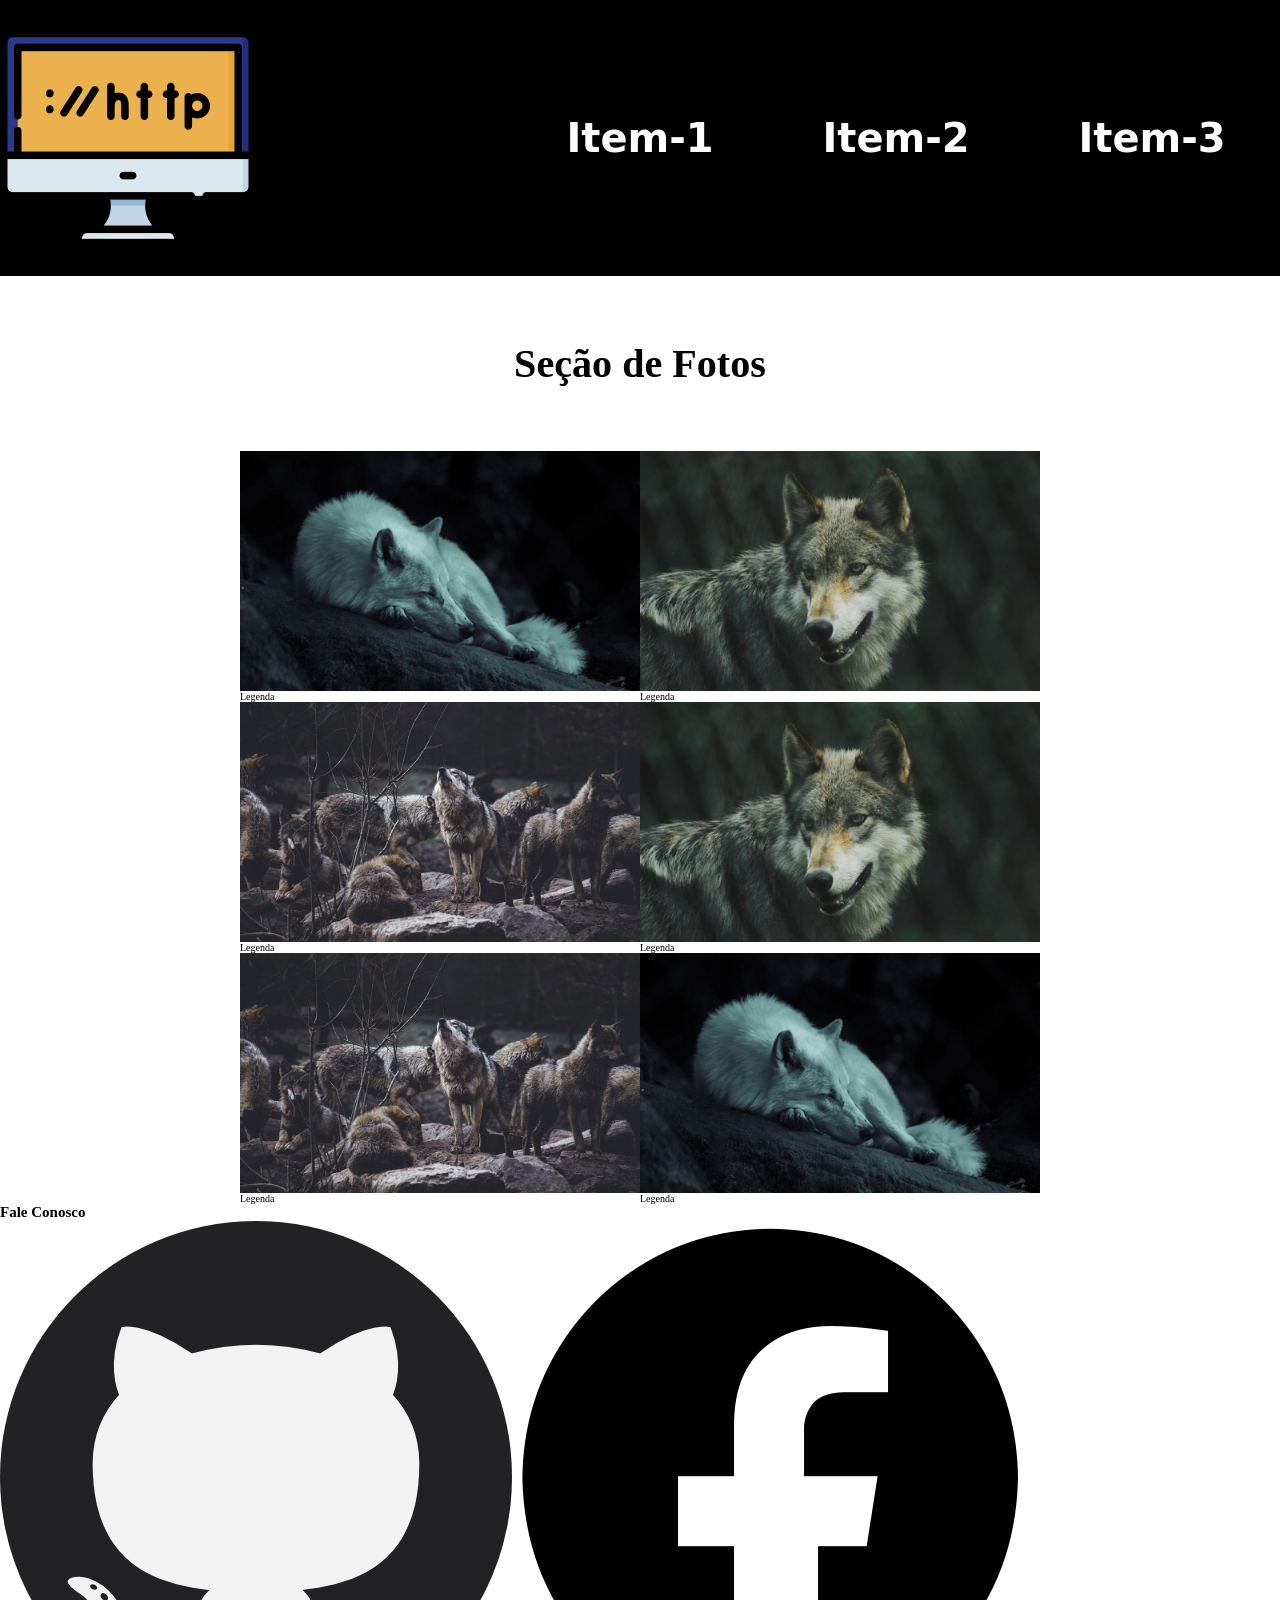
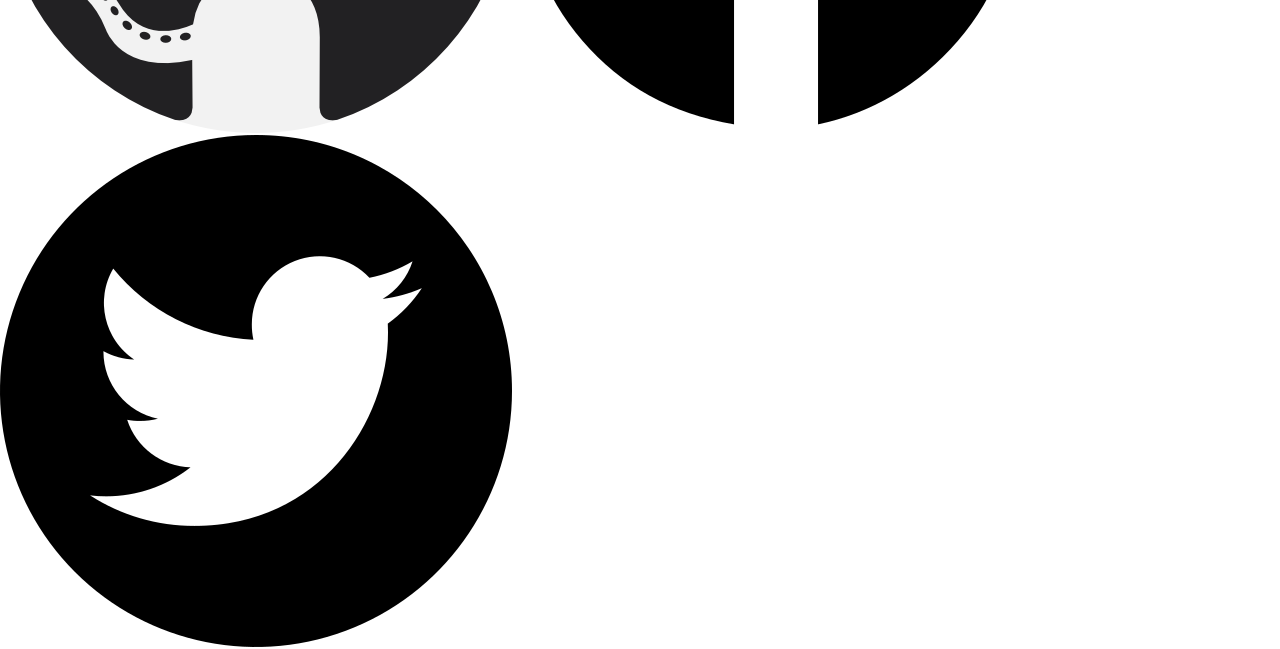
==== index.html @ 2d9f7f58 "Todas mudanças" ====
<!DOCTYPE html>
<html lang="pt-br">

<head>
    <meta charset="UTF-8">
    <meta http-equiv="X-UA-Compatible" content="IE=edge">
    <meta name="viewport" content="width=device-width, initial-scale=1.0">
    <title>Layout Flex-BOX</title>
    <link rel="stylesheet" href="./css/estilo.css">
</head>

<body>

    <header class="cabecalho">
        <img src="./img/logo.png" alt="Monitor de computador.">
        <nav>
            <a href="#">Item-1</a>
            <a href="#">Item-2</a>
            <a href="#">Item-3</a>
        </nav>
    </header>

    <h2 class="tit-foto">Seção de Fotos</h2>

    <section class="conteudo">
        <div>
            <img src="./img/lobo1.jpg" alt="Lobo">
            <p>Legenda</p>
        </div>
        <div>
            <img src="./img/lobo2.jpg" alt="Lobo">
            <p>Legenda</p>
        </div>
        <div>
            <img src="./img/lobo3.jpg" alt="Lobo">
            <p>Legenda</p>
        </div>
        <div>
            <img src="./img/lobo4.jpg" alt="Lobo">
            <p>Legenda</p>
        </div>
        <div>
            <img src="./img/lobo5.jpg" alt="Lobo">
            <p>Legenda</p>
        </div>
        <div>
            <img src="./img/lobo6.jpg" alt="Lobo">
            <p>Legenda</p>
        </div>
    </section>

    <footer>
        <h2>Fale Conosco</h2>
        <nav>
            <a href="#"><img src="./img/social-1.png" alt="Logo github"></a>
            <a href="#"><img src="./img/social-2.png" alt="Logo facebook"></a>
            <a href="#"><img src="./img/social-3.png" alt="Logo twitter"></a>
        </nav>
    </footer>

</body>

</html>
---- css/estilo.css ----
*{
    margin: 0;
    padding: 0;
    box-sizing: border-box;
}

html{
    font-size: 62.7%;
}

.cabecalho{
    display: flex;
    justify-content: space-between;
    flex-wrap: wrap;
    align-items: center;
    width: 100%;
    height: 100%;
    background-color: #000000;
}

.cabecalho img{
    width: 20%;
    max-width: 30%;
    display: block;
}

.cabecalho nav{
    display: flex;
    width: 60%;
    height: 100%;
    justify-content: space-around;
    flex-wrap: wrap;
}

.cabecalho a{
    text-decoration: none;
    color: #fff;
    font-size: 4em;
    font-family: system-ui, -apple-system, BlinkMacSystemFont, 'Segoe UI', Roboto, Oxygen, Ubuntu, Cantarell, 'Open Sans', 'Helvetica Neue', sans-serif;
    font-weight: 700;
    padding: 15% 0;
}

/* UTILIZA PSEUDO CLASSES PARA EFEITOS - HOVER */
.cabecalho a:hover{
    color: #000000;
    background-color: #fff;
}

body{
    font-size: 10px;
}

.tit-foto{
    font-size: 4rem;
    text-align: center;
    margin: 5% 0;
}

.conteudo{
    display: flex;
    flex-wrap: wrap;
    max-width: 800px;
    margin: 0 auto;
}

.conteudo >div img{
    max-width: 100%;
    display: block;
}

.conteudo > div{
    flex-grow: 1;
    flex-shrink: 1;
    flex-basis: 300px;
}
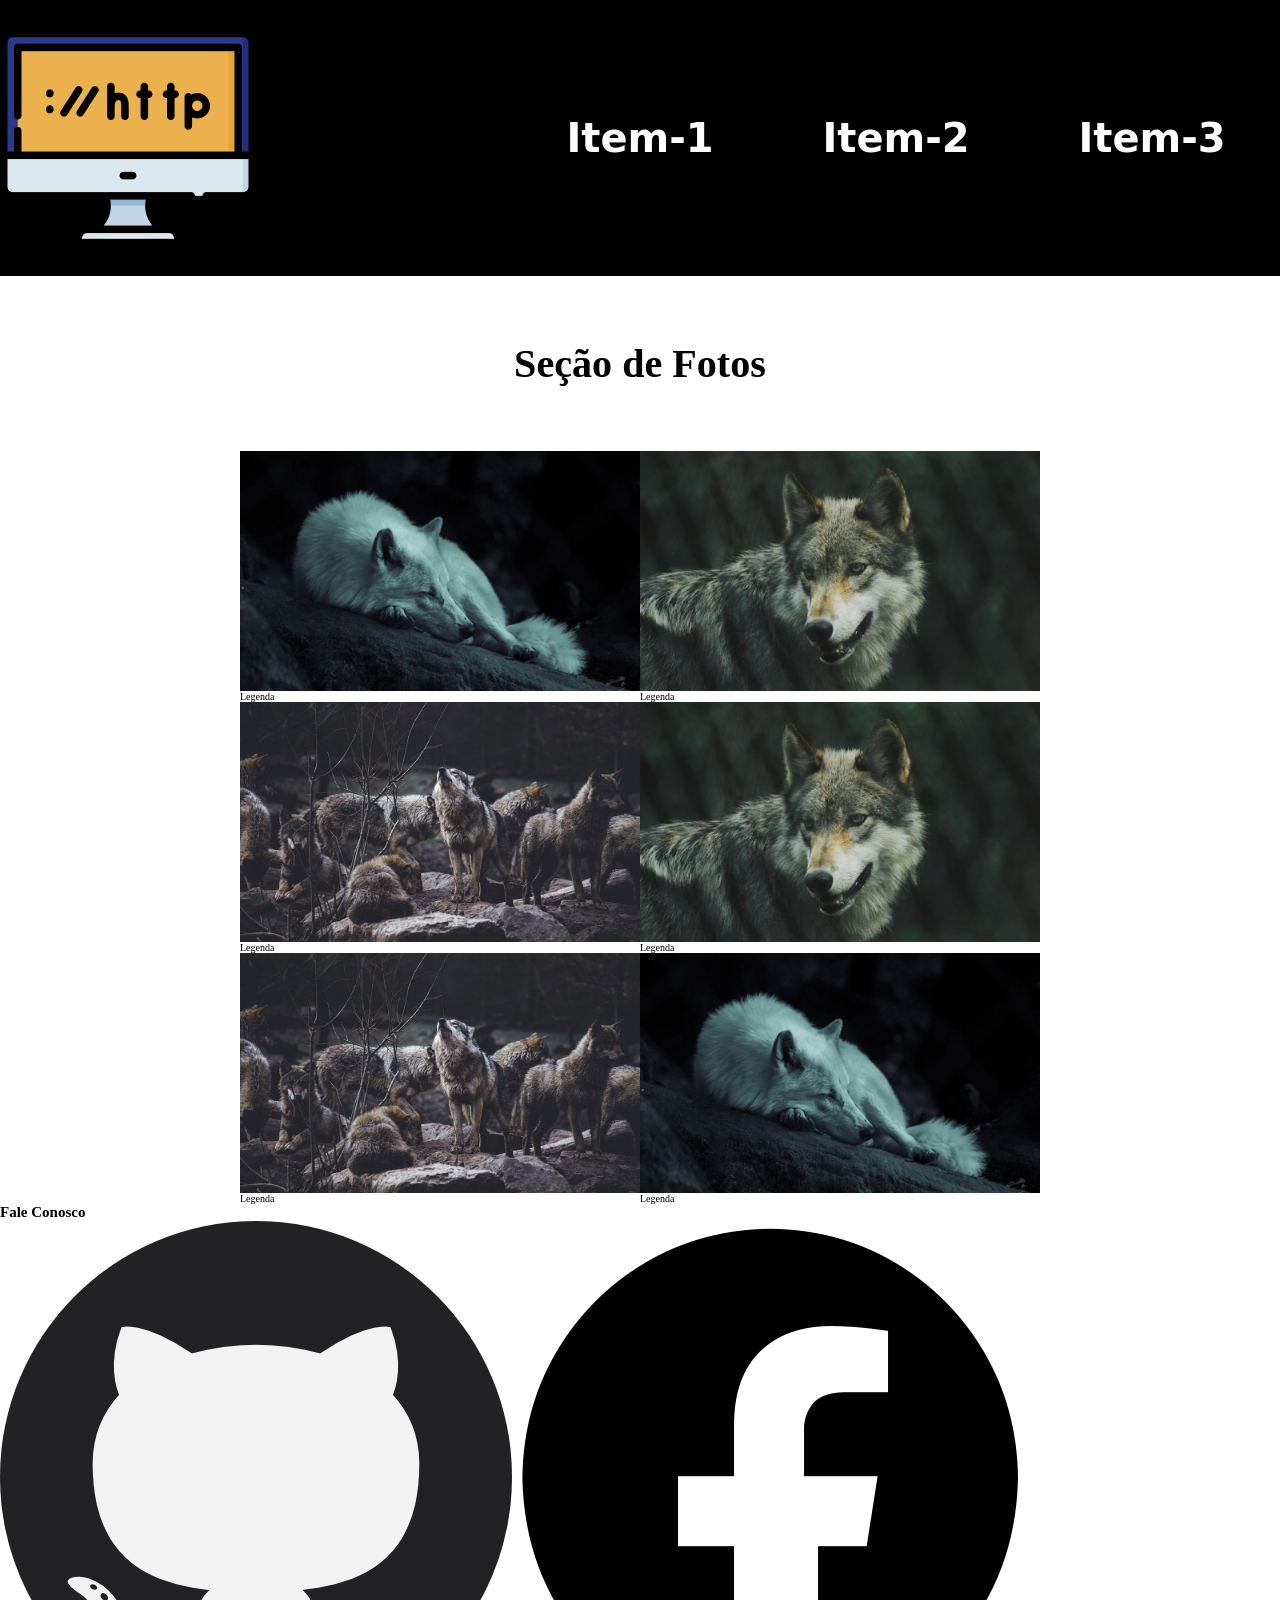
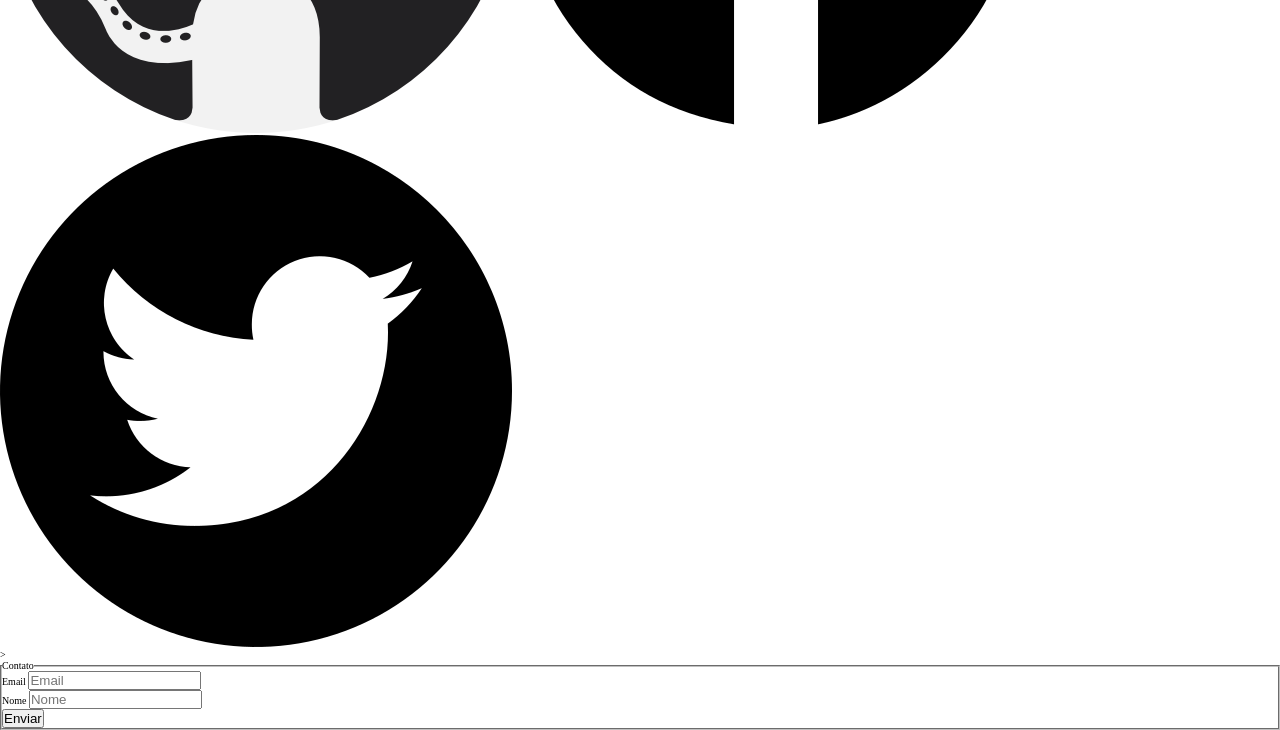
==== commit 23f0f9b9: "Iniciando em JS declaração, HOISTING." ====
--- a/index.html
+++ b/index.html
@@ -6,7 +6,10 @@
     <meta http-equiv="X-UA-Compatible" content="IE=edge">
     <meta name="viewport" content="width=device-width, initial-scale=1.0">
     <title>Layout Flex-BOX</title>
+
     <link rel="stylesheet" href="./css/estilo.css">
+
+    <script src="./js/script.js"></script>
 </head>
 
 <body>
@@ -22,6 +25,51 @@
 
     <h2 class="tit-foto">Seção de Fotos</h2>
 
+  <!--  <button onclick="alert(this.innerText)">CLICK</button> -->
+
+  <script>
+    //comentário de linha
+    /*
+
+    */
+
+    //Declarando variáveis com a palavra reservada (var);
+    var nr1 = 10;
+    var nr2 = 5;
+
+    //Imprimindo as variáveis com a classe ( console );
+    //console.log(nr1);
+    //console.log(nr2);
+    
+    //Realizar todas as operações aritméticas e imprimir com
+    //console.log()
+
+    //ADIÇÃO
+    console.log(nr1+nr2);
+    //SUBTRAÇÃO
+    console.log(nr1-nr2);
+    //MULTIPLICAÇÃO
+    console.log(nr1*nr2);
+    //DIVISÃO
+    console.log(nr1/nr2);
+
+    //Repita as operações e adicione o seguinte texto antes:
+    //inclua a operação de apresentação do resto da última operação.
+    // RESULTADO :
+
+     //ADIÇÃO
+        console.log(`RESULTADO :" + ${nr1+nr2}`);
+    //SUBTRAÇÃO
+    console.log("RESULTADO :" + (nr1-nr2));
+    //MULTIPLICAÇÃO
+    console.log("RESULTADO :" + (nr1*nr2));
+    //DIVISÃO
+    console.log("RESULTADO :" + (nr1/nr2));
+    //RESTO 
+    console.log("RESULTADO :" + (nr1%nr2));
+
+  </script>
+  
     <section class="conteudo">
         <div>
             <img src="./img/lobo1.jpg" alt="Lobo">
@@ -56,8 +104,28 @@
             <a href="#"><img src="./img/social-2.png" alt="Logo facebook"></a>
             <a href="#"><img src="./img/social-3.png" alt="Logo twitter"></a>
         </nav>
+
+        <div>
+            <form action="index.html" method="get" onsubmit="return false">
+                ><fieldset>
+                    <legend>Contato</legend>
+                    <div>
+                        <label for="idEmail">Email</label>
+                        <input type="email" name="txtEmail" id="idEmail" placeholder="Email">
+                    </div>
+                    <div>
+                        <label for="idNome">Nome</label>
+                        <input type="text" name="txtNm" id="idNome" placeholder="Nome">
+                    </div>
+                    <div>
+                        <input type="submit" value="Enviar">
+                    </div>
+                </fieldset>
+            </form>
+        </div>
+
     </footer>
 
 </body>
 
-</html>
+</html>
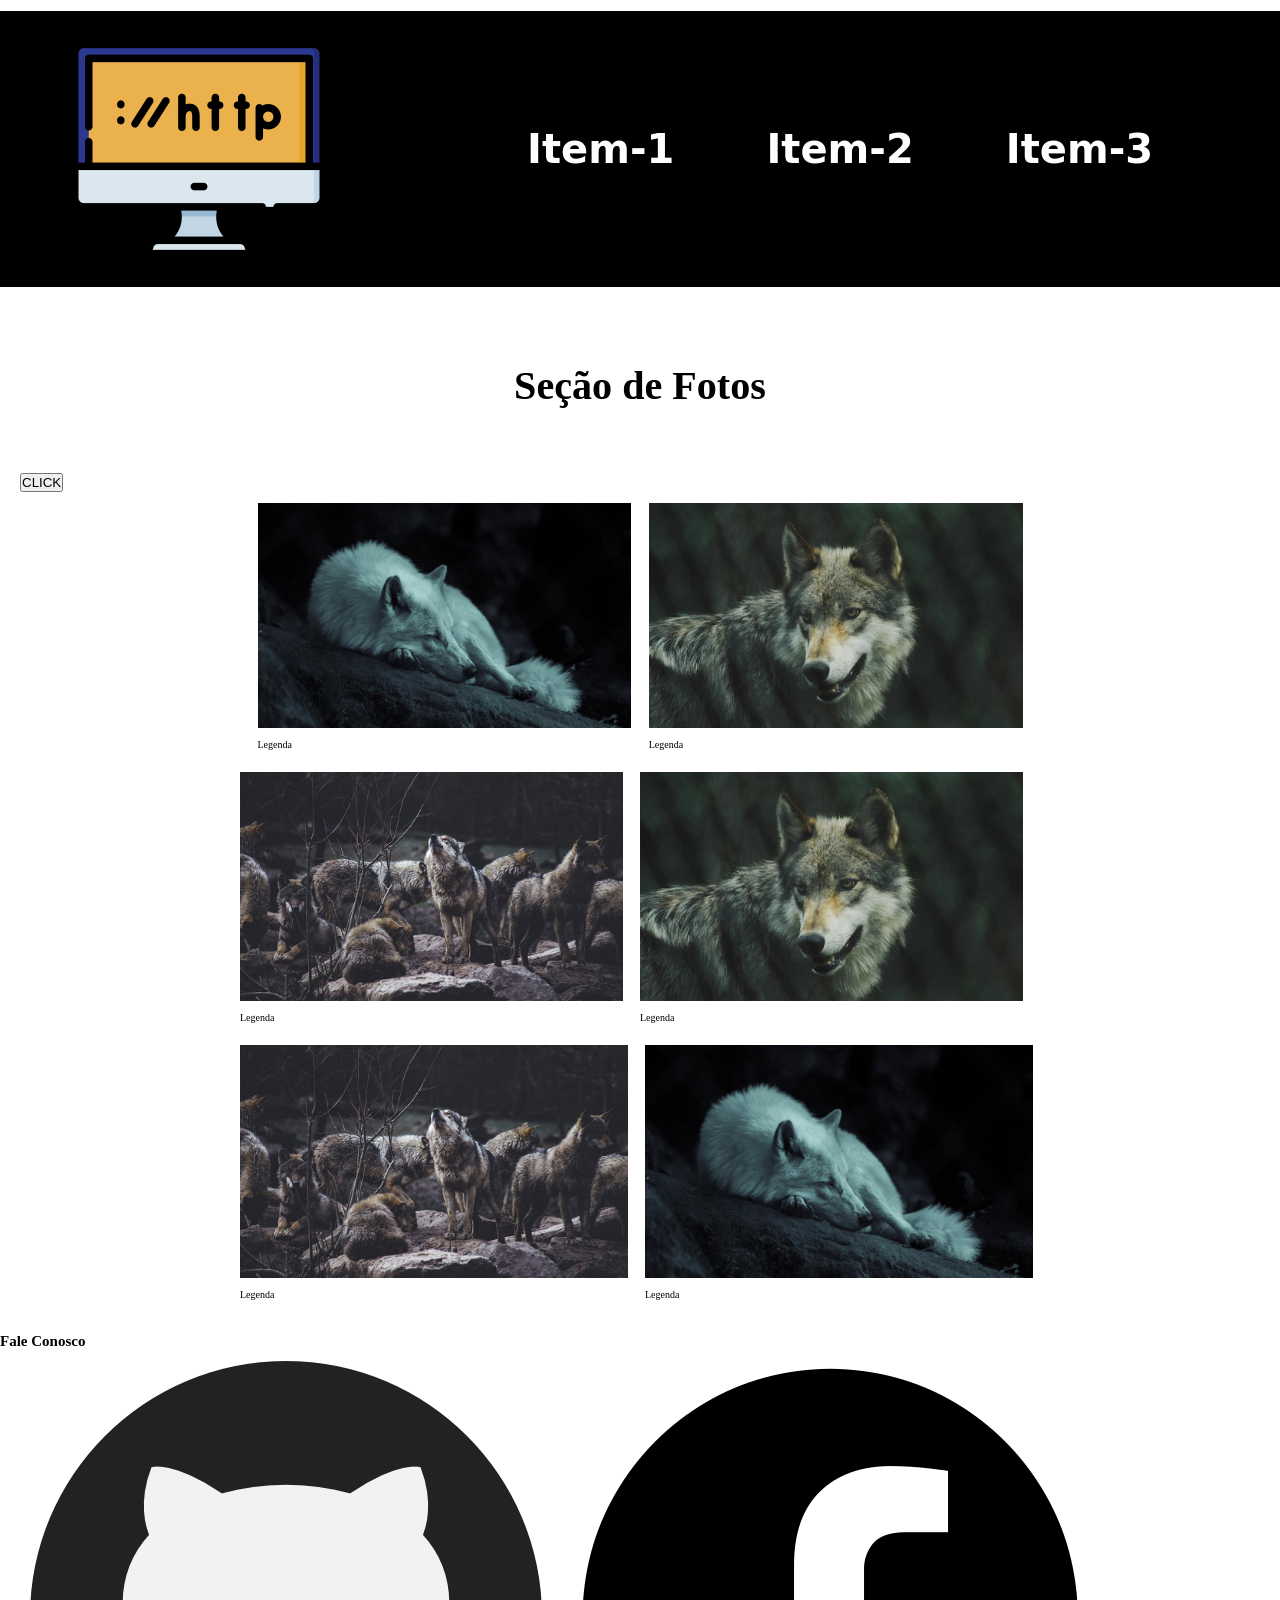
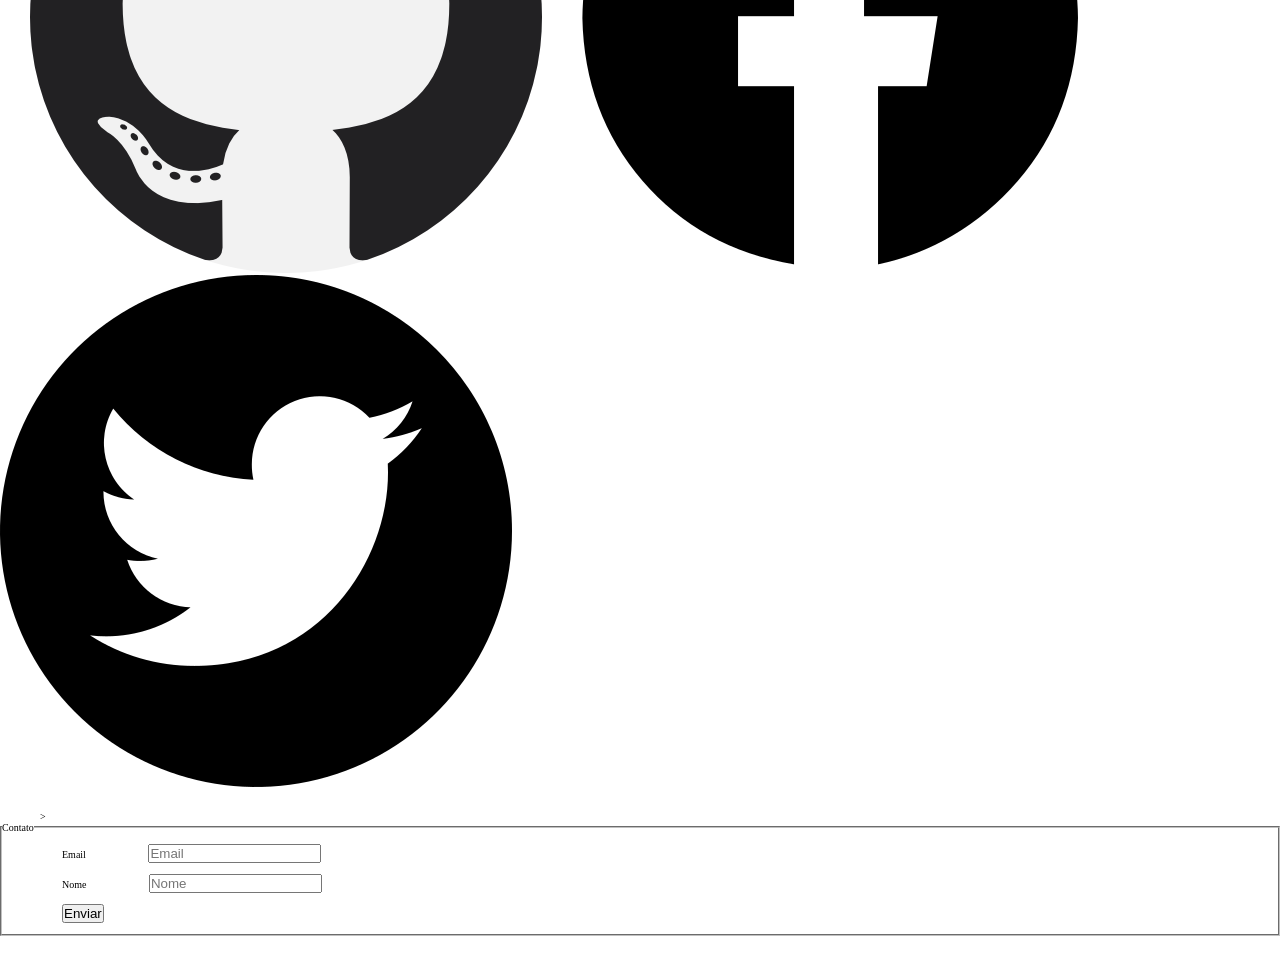
==== commit 3ea43406: "Array/ declarations/functions" ====
--- a/index.html
+++ b/index.html
@@ -1,131 +1,271 @@
 <!DOCTYPE html>
+
 <html lang="pt-br">
 
+
+
+
 <head>
-    <meta charset="UTF-8">
-    <meta http-equiv="X-UA-Compatible" content="IE=edge">
-    <meta name="viewport" content="width=device-width, initial-scale=1.0">
-    <title>Layout Flex-BOX</title>
-
-    <link rel="stylesheet" href="./css/estilo.css">
-
-    <script src="./js/script.js"></script>
+
+    <meta charset="UTF-8">
+
+    <meta http-equiv="X-UA-Compatible" content="IE=edge">
+
+    <meta name="viewport" content="width=device-width, initial-scale=1.0">
+
+    <title>Layout Flex-BOX</title>
+
+    <link rel="stylesheet" href="./css/estilo.css">
+
+
+
+
+    <script src="./js/script.js" defer></script>
+
+   
+
 </head>
 
+
+
+
 <body>
 
-    <header class="cabecalho">
-        <img src="./img/logo.png" alt="Monitor de computador.">
-        <nav>
-            <a href="#">Item-1</a>
-            <a href="#">Item-2</a>
-            <a href="#">Item-3</a>
-        </nav>
-    </header>
-
-    <h2 class="tit-foto">Seção de Fotos</h2>
-
-  <!--  <button onclick="alert(this.innerText)">CLICK</button> -->
-
-  <script>
-    //comentário de linha
-    /*
-
-    */
-
-    //Declarando variáveis com a palavra reservada (var);
-    var nr1 = 10;
-    var nr2 = 5;
-
-    //Imprimindo as variáveis com a classe ( console );
-    //console.log(nr1);
-    //console.log(nr2);
-    
-    //Realizar todas as operações aritméticas e imprimir com
-    //console.log()
-
-    //ADIÇÃO
-    console.log(nr1+nr2);
-    //SUBTRAÇÃO
-    console.log(nr1-nr2);
-    //MULTIPLICAÇÃO
-    console.log(nr1*nr2);
-    //DIVISÃO
-    console.log(nr1/nr2);
-
-    //Repita as operações e adicione o seguinte texto antes:
-    //inclua a operação de apresentação do resto da última operação.
-    // RESULTADO :
-
-     //ADIÇÃO
-        console.log(`RESULTADO :" + ${nr1+nr2}`);
-    //SUBTRAÇÃO
-    console.log("RESULTADO :" + (nr1-nr2));
-    //MULTIPLICAÇÃO
-    console.log("RESULTADO :" + (nr1*nr2));
-    //DIVISÃO
-    console.log("RESULTADO :" + (nr1/nr2));
-    //RESTO 
-    console.log("RESULTADO :" + (nr1%nr2));
-
-  </script>
-  
-    <section class="conteudo">
-        <div>
-            <img src="./img/lobo1.jpg" alt="Lobo">
-            <p>Legenda</p>
-        </div>
-        <div>
-            <img src="./img/lobo2.jpg" alt="Lobo">
-            <p>Legenda</p>
-        </div>
-        <div>
-            <img src="./img/lobo3.jpg" alt="Lobo">
-            <p>Legenda</p>
-        </div>
-        <div>
-            <img src="./img/lobo4.jpg" alt="Lobo">
-            <p>Legenda</p>
-        </div>
-        <div>
-            <img src="./img/lobo5.jpg" alt="Lobo">
-            <p>Legenda</p>
-        </div>
-        <div>
-            <img src="./img/lobo6.jpg" alt="Lobo">
-            <p>Legenda</p>
-        </div>
-    </section>
-
-    <footer>
-        <h2>Fale Conosco</h2>
-        <nav>
-            <a href="#"><img src="./img/social-1.png" alt="Logo github"></a>
-            <a href="#"><img src="./img/social-2.png" alt="Logo facebook"></a>
-            <a href="#"><img src="./img/social-3.png" alt="Logo twitter"></a>
-        </nav>
-
-        <div>
-            <form action="index.html" method="get" onsubmit="return false">
-                ><fieldset>
-                    <legend>Contato</legend>
-                    <div>
-                        <label for="idEmail">Email</label>
-                        <input type="email" name="txtEmail" id="idEmail" placeholder="Email">
-                    </div>
-                    <div>
-                        <label for="idNome">Nome</label>
-                        <input type="text" name="txtNm" id="idNome" placeholder="Nome">
-                    </div>
-                    <div>
-                        <input type="submit" value="Enviar">
-                    </div>
-                </fieldset>
-            </form>
-        </div>
-
-    </footer>
+
+
+
+    <header class="cabecalho">
+
+        <img src="./img/logo.png" alt="Monitor de computador.">
+
+        <nav>
+
+            <a href="#">Item-1</a>
+
+            <a href="#">Item-2</a>
+
+            <a href="#">Item-3</a>
+
+        </nav>
+
+    </header>
+
+
+
+
+    <h2 class="tit-foto">Seção de Fotos</h2>
+
+
+
+
+    <!-- <button onclick="alert(this.innerText)">CLICK</button> -->
+
+
+
+
+    <button id="meu-btn">CLICK</button>
+
+   
+
+
+
+
+    <script>
+
+        //COMENTÁRIO DE LINHA
+
+        /*
+
+            COMENTÁRIO DE BLOCO
+
+        */
+
+
+
+
+        //Declarando variáveis com a palavra reservada (var);
+
+        var nr1 = 10;
+
+        var nr2 = 5;
+
+
+
+
+        //Imprimindo as variáveis com a classe ( console );
+
+        // console.log(nr1);
+
+        // console.log(nr2);
+
+
+
+
+        //Realizar todas as operações aritméticas e imprimir com
+
+        //console.log()
+
+
+
+
+        //ADIÇÃO
+
+        //console.log("RESULTADO: " + (nr1+nr2));
+
+        //console.log(`RESULTADO: ${nr1+nr2}`);
+
+        //SUBTRAÇÃO
+
+        //console.log("RESULTADO: " + (nr1-nr2));
+
+        //MULTIPLICAÇÃO
+
+        //console.log("RESULTADO: " + (nr1*nr2));
+
+        //DIVISÃO
+
+        //console.log("RESULTADO: " + (nr1/nr2));
+
+        //RESTO
+
+        //console.log("RESULTADO: " + (nr1%nr2));
+
+
+
+
+        //Repita as operações e adicione o seguinte texto antes e
+
+        // inclusa a operação de apresentação do resto da última operação.
+
+        //RESULTADO :
+
+
+
+
+    </script>
+
+
+
+
+    <section class="conteudo">
+
+        <div>
+
+            <img src="./img/lobo1.jpg" alt="Lobo">
+
+            <p>Legenda</p>
+
+        </div>
+
+        <div>
+
+            <img src="./img/lobo2.jpg" alt="Lobo">
+
+            <p>Legenda</p>
+
+        </div>
+
+        <div>
+
+            <img src="./img/lobo3.jpg" alt="Lobo">
+
+            <p>Legenda</p>
+
+        </div>
+
+        <div>
+
+            <img src="./img/lobo4.jpg" alt="Lobo">
+
+            <p>Legenda</p>
+
+        </div>
+
+        <div>
+
+            <img src="./img/lobo5.jpg" alt="Lobo">
+
+            <p>Legenda</p>
+
+        </div>
+
+        <div>
+
+            <img src="./img/lobo6.jpg" alt="Lobo">
+
+            <p>Legenda</p>
+
+        </div>
+
+    </section>
+
+
+
+
+    <footer>
+
+        <h2>Fale Conosco</h2>
+
+        <nav>
+
+            <a href="#"><img src="./img/social-1.png" alt="Logo github"></a>
+
+            <a href="#"><img src="./img/social-2.png" alt="Logo facebook"></a>
+
+            <a href="#"><img src="./img/social-3.png" alt="Logo twitter"></a>
+
+        </nav>
+
+
+
+
+        <div>
+
+            <form action="index.html" method="get" onsubmit="return false">
+
+                ><fieldset>
+
+                    <legend>Contato</legend>
+
+                    <div>
+
+                        <label for="idEmail">Email</label>
+
+                        <input type="email" name="txtEmail" id="idEmail" placeholder="Email">
+
+                    </div>
+
+                    <div>
+
+                        <label for="idNome">Nome</label>
+
+                        <input type="text" name="txtNm" id="idNome" placeholder="Nome">
+
+                    </div>
+
+                    <div>
+
+                        <input type="submit" value="Enviar">
+
+                    </div>
+
+                </fieldset>
+
+            </form>
+
+        </div>
+
+
+
+
+    </footer>
+
+
+
 
 </body>
 
+
+
+
 </html>
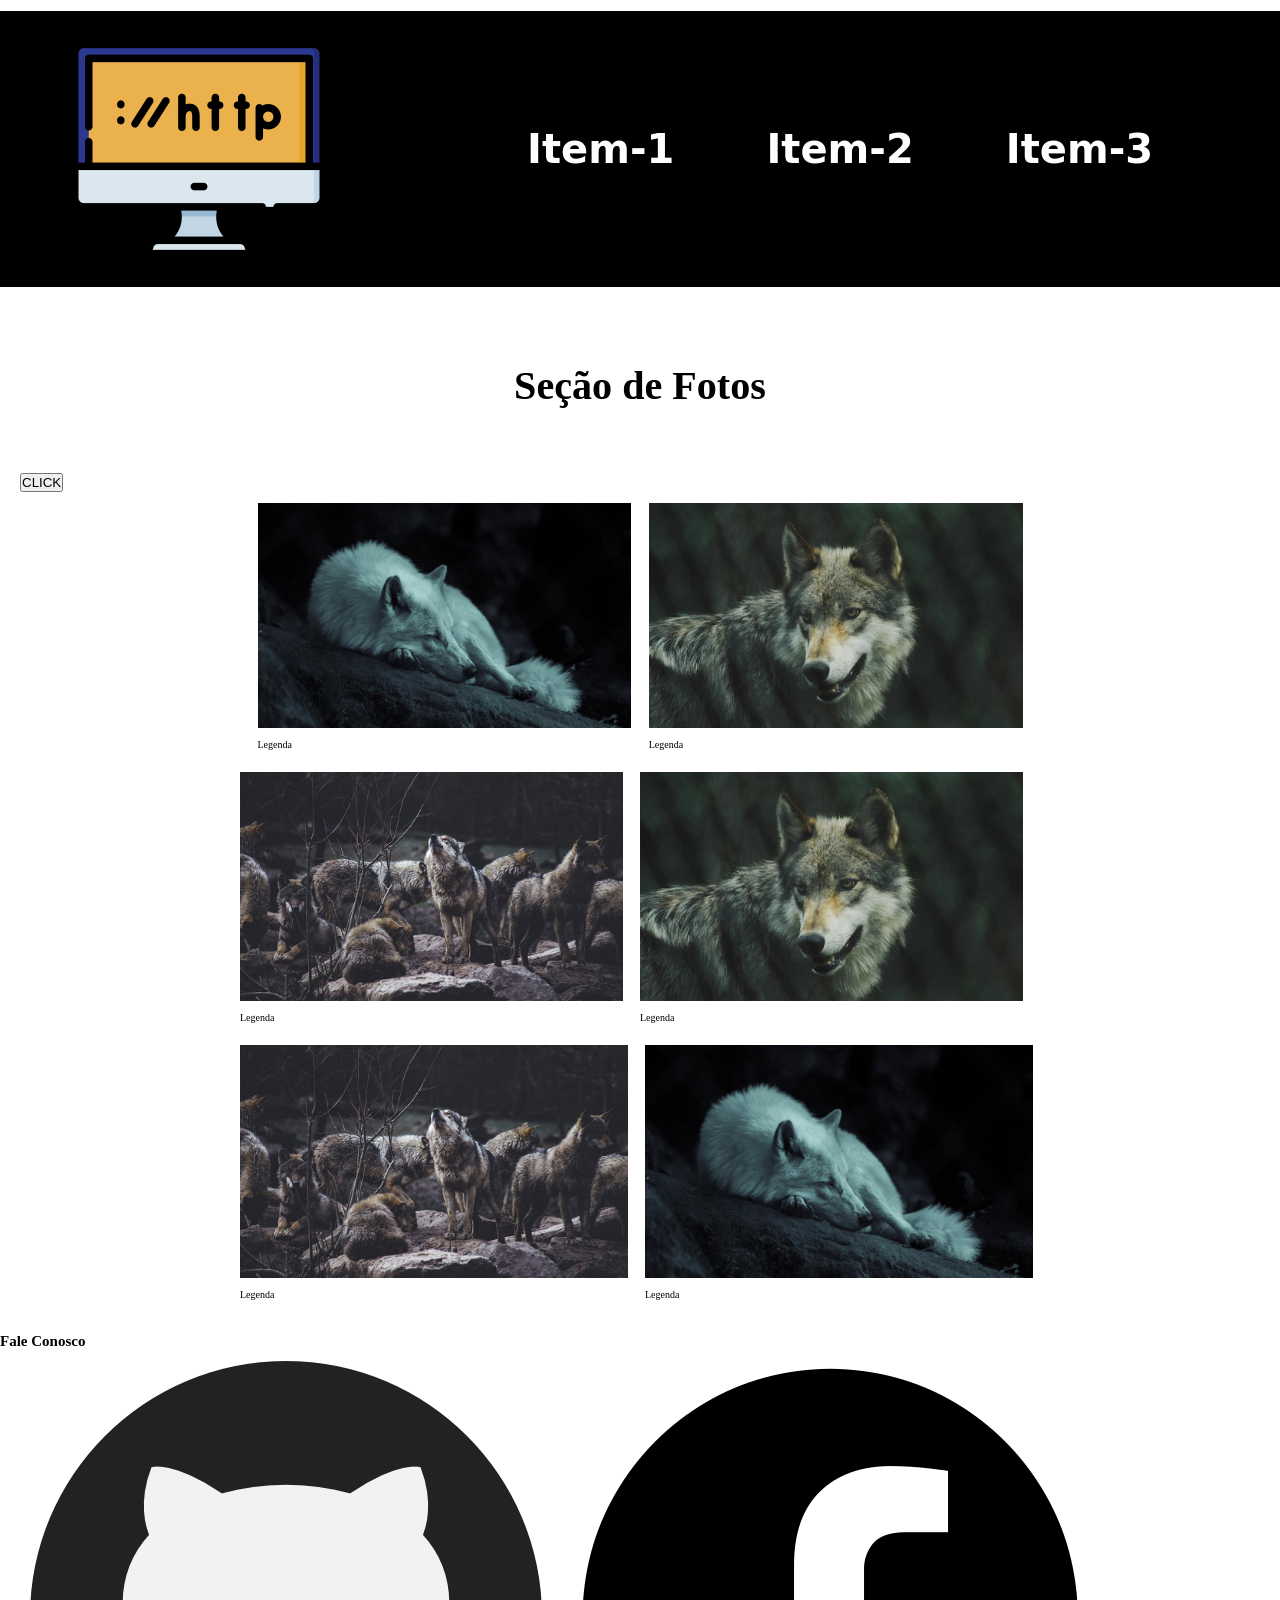
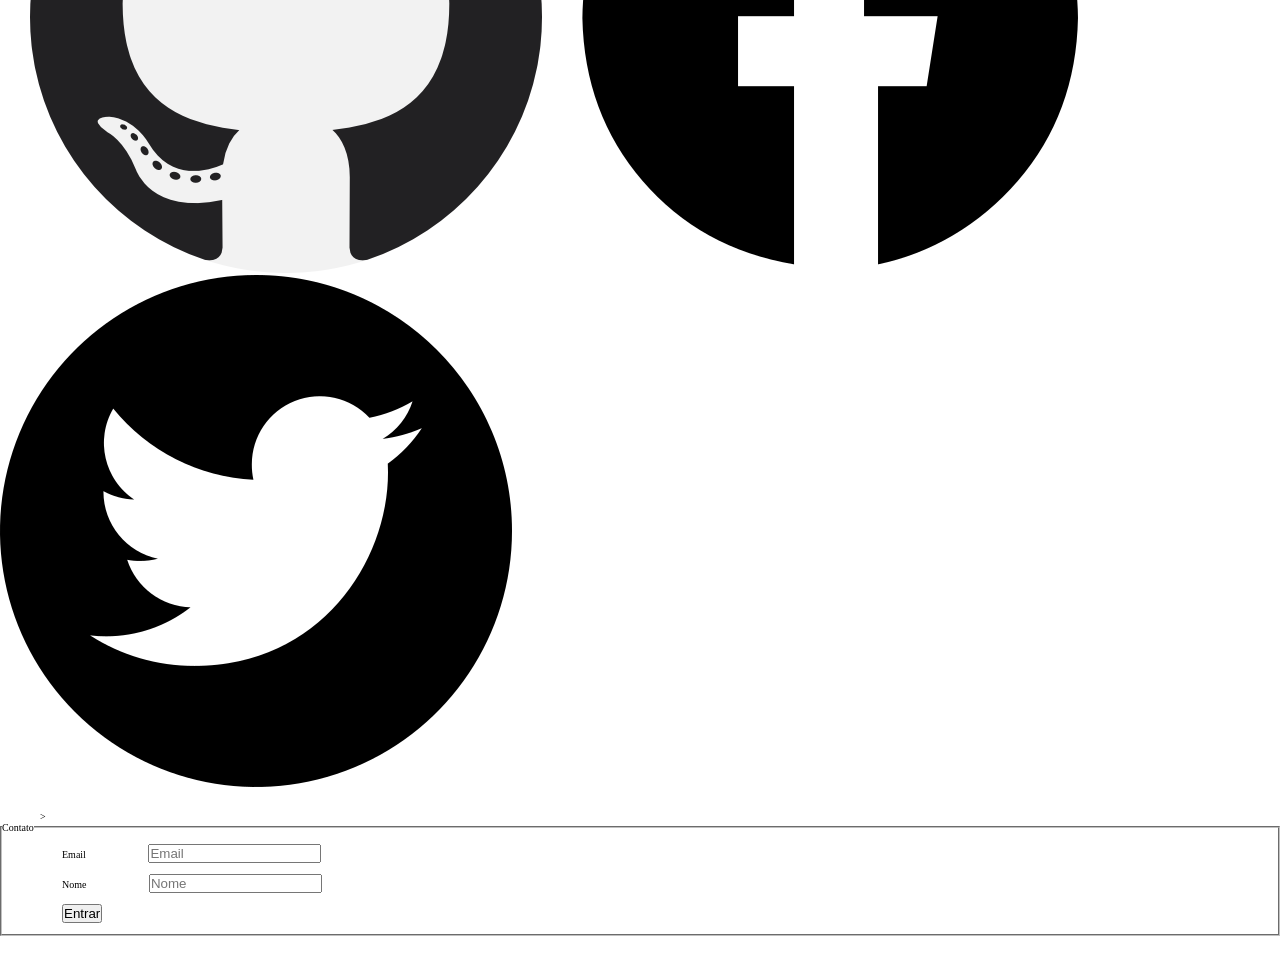
==== commit 68137d96: "Estrutura inicial da calculadora criada" ====
--- a/index.html
+++ b/index.html
@@ -27,8 +27,6 @@
 </head>
 
 
-
-
 <body>
 
 
@@ -221,39 +219,39 @@
 
         <div>
 
-            <form action="index.html" method="get" onsubmit="return false">
-
-                ><fieldset>
-
-                    <legend>Contato</legend>
-
-                    <div>
-
-                        <label for="idEmail">Email</label>
-
-                        <input type="email" name="txtEmail" id="idEmail" placeholder="Email">
-
-                    </div>
-
-                    <div>
-
-                        <label for="idNome">Nome</label>
-
-                        <input type="text" name="txtNm" id="idNome" placeholder="Nome">
-
-                    </div>
-
-                    <div>
-
-                        <input type="submit" value="Enviar">
-
-                    </div>
-
-                </fieldset>
-
-            </form>
-
-        </div>
+                <form action="index.html" method="get" onsubmit="return false">
+    
+                    ><fieldset>
+    
+                        <legend>Contato</legend>
+    
+                        <div>
+    
+                            <label for="idEmail">Email</label>
+    
+                            <input type="email" name="txtEmail" id="idEmail" placeholder="Email">
+    
+                        </div>
+    
+                        <div>
+    
+                            <label for="idNome">Nome</label>
+    
+                            <input type="text" name="txtNm" id="idNome" placeholder="Nome">
+    
+                        </div>
+    
+                        <div>
+    
+                            <button type="submit" id="btnSubmit">Entrar</button>
+    
+                        </div>
+    
+                    </fieldset>
+    
+                </form>
+    
+            </div>
 
 
 
